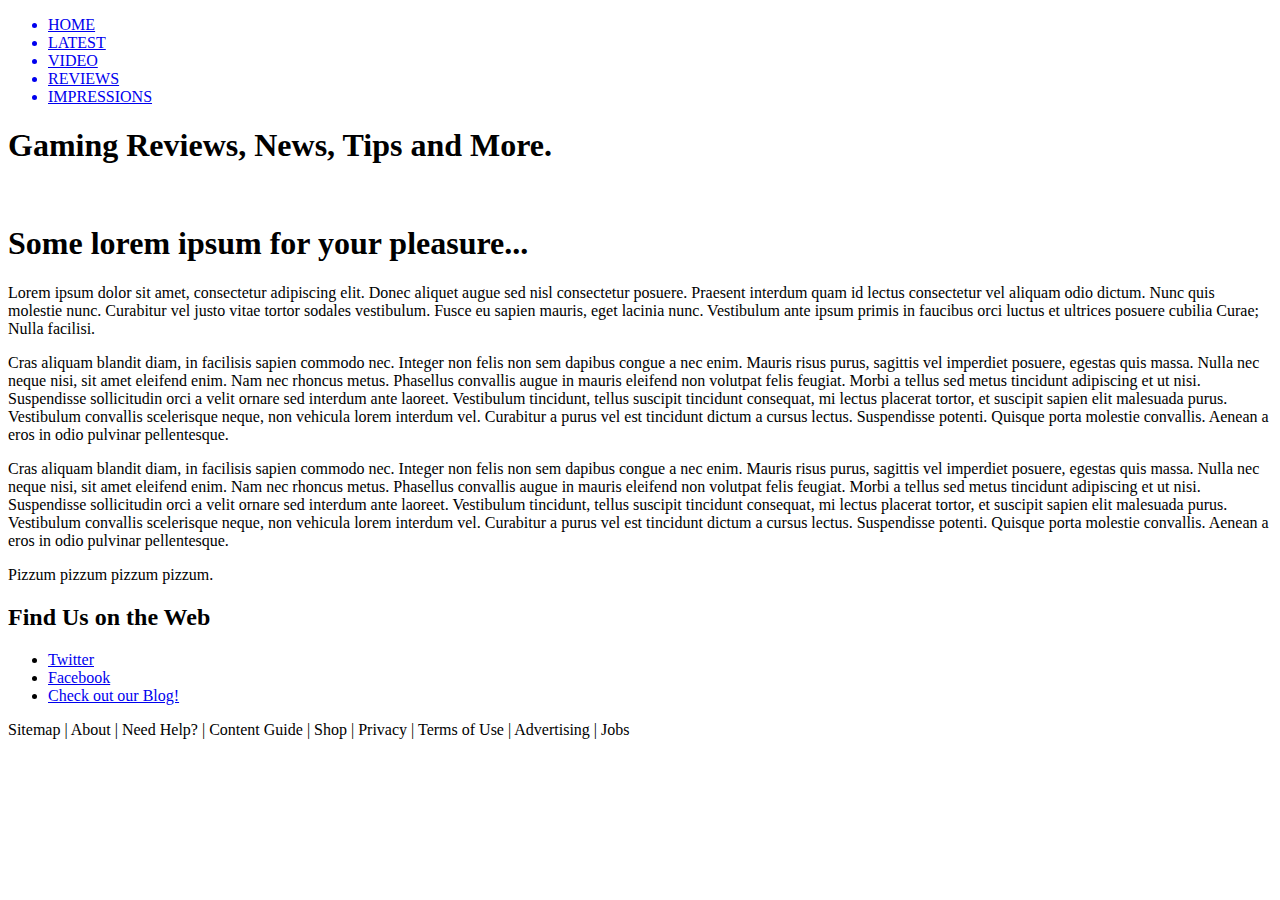
==== index.html @ f9622af2 "Added Lab2Parte1" ====
<!DOCTYPE html>
<html lang="en">
<head>
<style>

/*    Escribe aqui tu codigo de CSS    */


</style>

    <meta charset="UTF-8">
    <meta name="viewport" content="width=device-width, initial-scale=1.0">
    <title>Gamer Den</title>
</head>
<body>
    
    <div class="container">
        <nav>
            <ul>
                <a href="#">
                    <li>HOME</li>
                </a>
                <a href="#">
                    <li>LATEST</li>
                </a>
                <a href="#">
                    <li>VIDEO</li>
                </a>
                <a href="#">
                    <li>REVIEWS</li>
                </a>
              
                              </a>
                <a href="#">
                    <li>IMPRESSIONS</li>
                </a>
            </ul>
        </nav>
        <div class="section-container">
            <section>
                <h1>Gaming Reviews, News, Tips and More.</h1>
                <div>
                    <img src="https://i.kinja-img.com/gawker-media/image/upload/c_scale,f_auto,fl_progressive,pg_1,q_80,w_1600/xvgejkrocbipihsrxhem.jpg" width="300" alt="" />
                </div>
                <!-- END home_icons -->
            </section>
            <!-- END picture_panel -->
            <section>
                <h1>Some lorem ipsum for your pleasure...</h1>
                <p>Lorem ipsum dolor sit amet, consectetur adipiscing elit. Donec aliquet augue sed nisl consectetur posuere. Praesent interdum quam id lectus consectetur vel aliquam odio dictum. Nunc quis molestie nunc. Curabitur vel justo vitae tortor sodales vestibulum. Fusce eu sapien mauris, eget lacinia nunc. Vestibulum ante ipsum primis in faucibus orci luctus et ultrices posuere cubilia Curae; Nulla facilisi.</p>
                <p>Cras aliquam blandit diam, in facilisis sapien commodo nec. Integer non felis non sem dapibus congue a nec enim. Mauris risus purus, sagittis vel imperdiet posuere, egestas quis massa. Nulla nec neque nisi, sit amet eleifend enim. Nam nec rhoncus metus. Phasellus convallis augue in mauris eleifend non volutpat felis feugiat. Morbi a tellus sed metus tincidunt adipiscing et ut nisi. Suspendisse sollicitudin orci a velit ornare sed interdum ante laoreet. Vestibulum tincidunt, tellus suscipit tincidunt consequat, mi lectus placerat tortor, et suscipit sapien elit malesuada purus. Vestibulum convallis scelerisque neque, non vehicula lorem interdum vel. Curabitur a purus vel est tincidunt dictum a cursus lectus. Suspendisse potenti. Quisque porta molestie convallis. Aenean a eros in odio pulvinar pellentesque.</p>
                <p>Cras aliquam blandit diam, in facilisis sapien commodo nec. Integer non felis non sem dapibus congue a nec enim. Mauris risus purus, sagittis vel imperdiet posuere, egestas quis massa. Nulla nec neque nisi, sit amet eleifend enim. Nam nec rhoncus metus. Phasellus convallis augue in mauris eleifend non volutpat felis feugiat. Morbi a tellus sed metus tincidunt adipiscing et ut nisi. Suspendisse sollicitudin orci a velit ornare sed interdum ante laoreet. Vestibulum tincidunt, tellus suscipit tincidunt consequat, mi lectus placerat tortor, et suscipit sapien elit malesuada purus. Vestibulum convallis scelerisque neque, non vehicula lorem interdum vel. Curabitur a purus vel est tincidunt dictum a cursus lectus. Suspendisse potenti. Quisque porta molestie convallis. Aenean a eros in odio pulvinar pellentesque.</p>
                <p>Pizzum pizzum pizzum pizzum.</p>
            </section>
        </div>
        <aside>
            <h2>Find Us on the Web</h2>
            <ul>
                <li><a href="#">Twitter</a>
                </li>
                <li><a href="#">Facebook</a>
                </li>
                <li><a href="#">Check out our Blog!</a>
                </li>
            </ul>
        </aside>
    </div>

    <footer>

      <p>Sitemap | About | Need Help? | Content Guide | Shop | Privacy | Terms of Use | Advertising | Jobs</p>
    </footer>



</body>
</html>
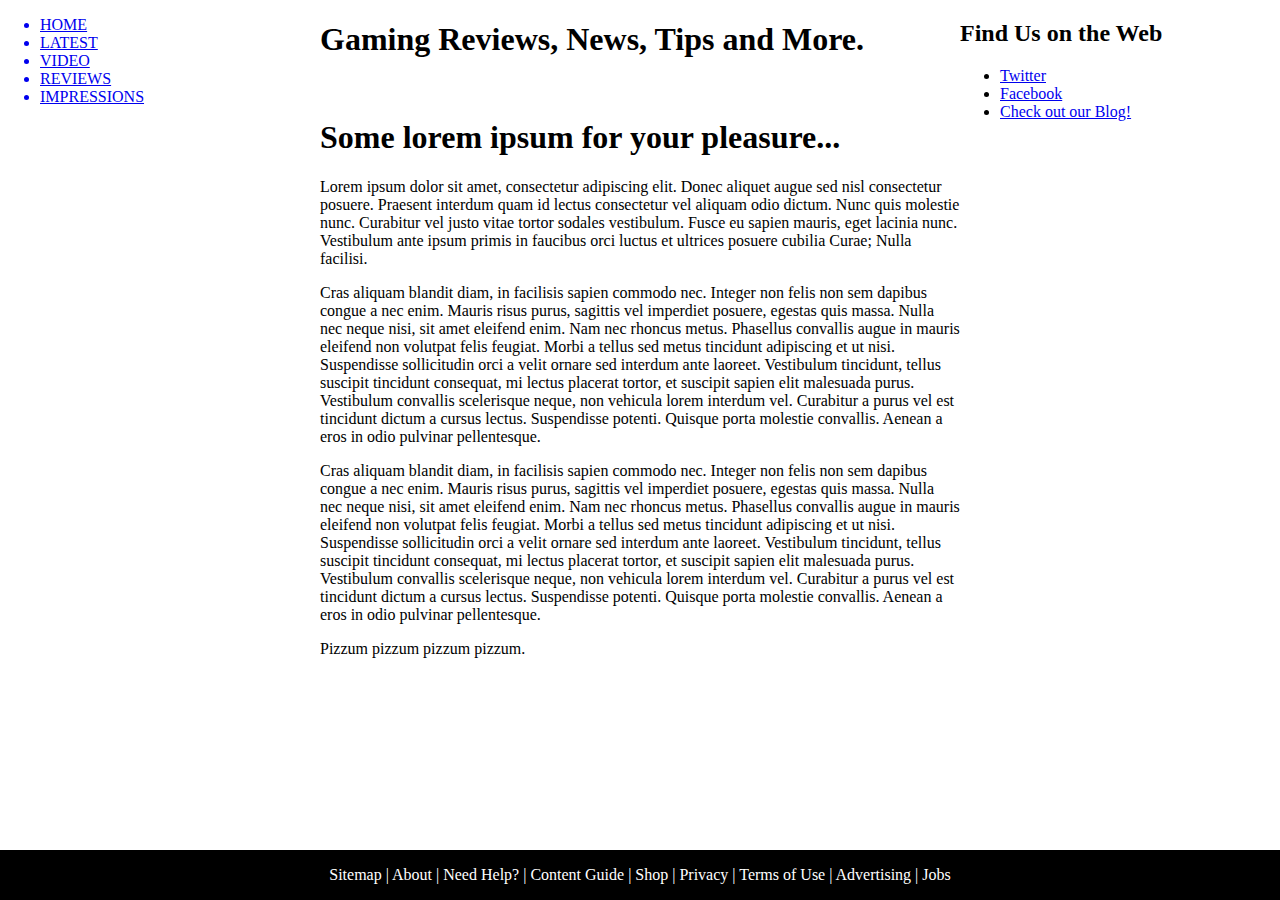
==== commit bea7b9c4: "Finish part 2 of lab" ====
--- a/index.html
+++ b/index.html
@@ -3,7 +3,43 @@
 <head>
 <style>
 
-/*    Escribe aqui tu codigo de CSS    */
+body {
+    margin: 0px;
+    position: relative;
+    min-height: 100%;
+
+}
+
+nav {
+    float: left;
+    width: 25%;
+    
+}
+
+.section-container{
+    float: left;
+    width: 50%;
+
+}
+
+aside {
+    float: left;
+    width: auto;
+
+}
+
+.container {
+    display: flow-root;
+}
+
+footer {
+    width: 100%;
+    background-color: black;
+    color: white;
+    text-align: center;
+    position: fixed;
+    bottom: 0;
+}
 
 
 </style>
